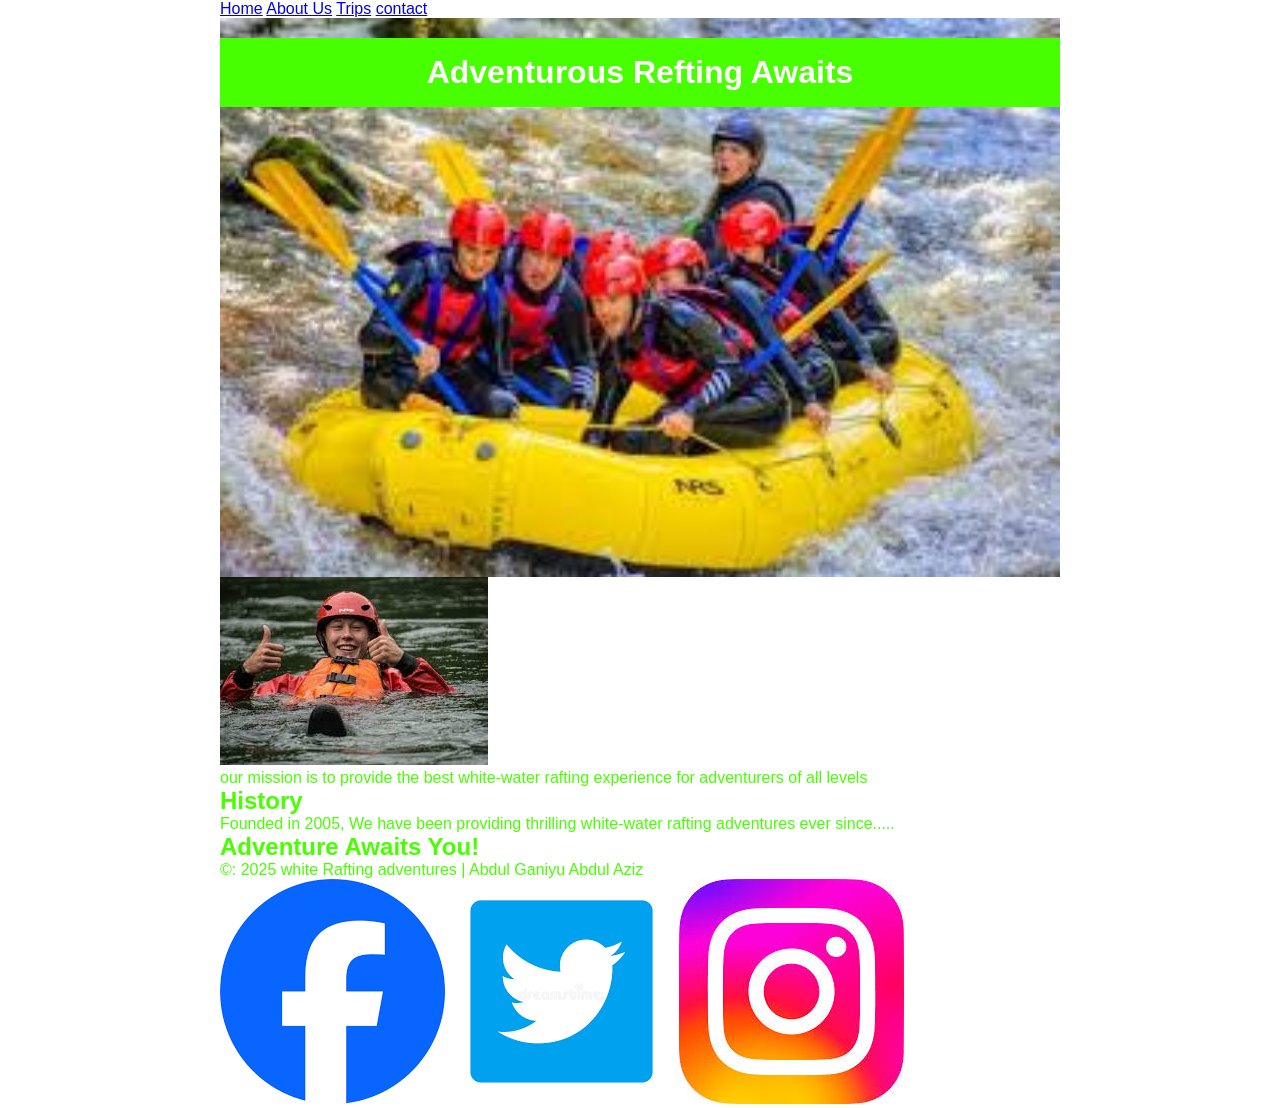
==== index.html @ ab13ab3e "About page" ====
<!DOCTYPE html>
<html lang="en">
<head>
    <meta charset="UTF-8">
    <meta name="viewport" content="width=device-width, initial-scale=1.0">
    <title>About Us</title>
    <link rel="stylesheet" href="index.css">
</head>
<body>
    <header>
        <a href="index.html">Home</a>
        <a href="about.html">About Us</a>
        <a href="trips.html">Trips</a>
        <a href="contact.html">contact</a>
    </header>
    <main>
        <div class="hero">
            <img src="image/Refting Adventure.jpeg" alt="Refting Adventure">
            <h1>Adventurous Refting Awaits</h1>
        </div>
        <article>
            <img src="image/happy-client.jpeg" alt="Happy Refting Client">
            <p>our mission is to provide the best white-water rafting experience for adventurers of all levels</p>
        </article>
        <section>
            <h2>History</h2>
            <p>Founded in 2005, We have been providing thrilling white-water rafting adventures ever since.....</p>

        </section>
        <section>
            <h2>Adventure Awaits You!</h2>
        </section>
        <footer>
            <p>&copy: 2025 white Rafting adventures | Abdul Ganiyu Abdul Aziz</p>
            <div class="socialmedia">
                <a href="#"><img src="image/facebook-icon.png" alt="Facebook"></a>
                <a href="#"><img src="image/twitter-icon.png" alt="Twitter"></a>
                <a href="#"><img src="image/instagram-icon.jpeg" alt="Instagram"></a>

            </div>
        </footer>

    </main>
</body>
</html>
---- index.css ----
:root{
    --primary-color:#008080;
    --accentl-color:#48ff00;
    --body-font:'Arial', sans-sarif;
    --heading-font:'Helvetica', sans-sarif;
}
*{
    margin: 0;
    padding: 0;
    box-sizing: border-box;
}
body{
    font-family: var(--body-font);
    color: var(--accentl-color);
}
header, main, footer {
    width: 840px;
    margin: 0 auto;
}
.hero{
    position: relative;
    text-align: center;
}
.hero img{
    display: block;
    width: 100%;
    height: auto;
}
h1{
    position: absolute;
    top: 20px;
    width: 100%;
    padding: 16px;
    text-align: center;
    opacity: o.7;
    background-color: var(--accentl-color);
    color: #fff;
}
.hero article img{
    float: right;
    width: 125px;
    margin-left: 16px;
}
.socialmedia a{
    text-decoration: none;
}
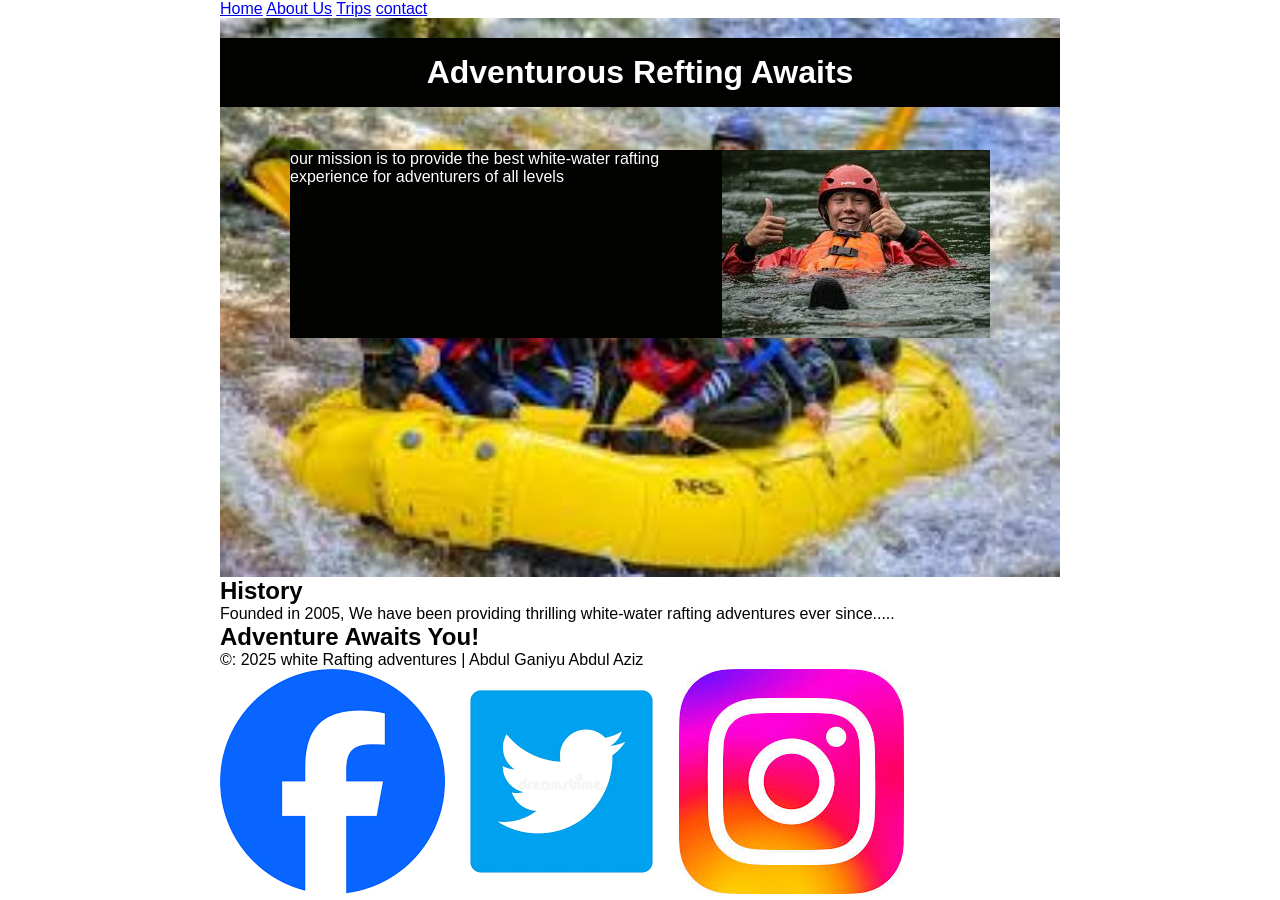
==== commit 628e8b59: "Update index.html" ====
--- a/index.html
+++ b/index.html
@@ -19,8 +19,9 @@
             <h1>Adventurous Refting Awaits</h1>
         </div>
         <article>
+            <p>our mission is to provide the best white-water rafting experience for adventurers of all levels</p>
             <img src="image/happy-client.jpeg" alt="Happy Refting Client">
-            <p>our mission is to provide the best white-water rafting experience for adventurers of all levels</p>
+
         </article>
         <section>
             <h2>History</h2>
@@ -42,4 +43,4 @@
 
     </main>
 </body>
-</html>+</html>
--- a/index.css
+++ b/index.css
@@ -1,6 +1,6 @@
 :root{
     --primary-color:#008080;
-    --accentl-color:#48ff00;
+    --accentl-color:#020201;
     --body-font:'Arial', sans-sarif;
     --heading-font:'Helvetica', sans-sarif;
 }
@@ -20,6 +20,20 @@
 .hero{
     position: relative;
     text-align: center;
+}
+article{
+    display: flex;
+    position: absolute;
+    top: 150px; ;
+    right: 290px; 
+    left: 290px; ;
+     opacity: o.7;
+    background-color: var(--accentl-color);
+        color: #fff;
+
+
+
+
 }
 .hero img{
     display: block;
@@ -44,6 +58,3 @@
 .socialmedia a{
     text-decoration: none;
 }
-
-
-
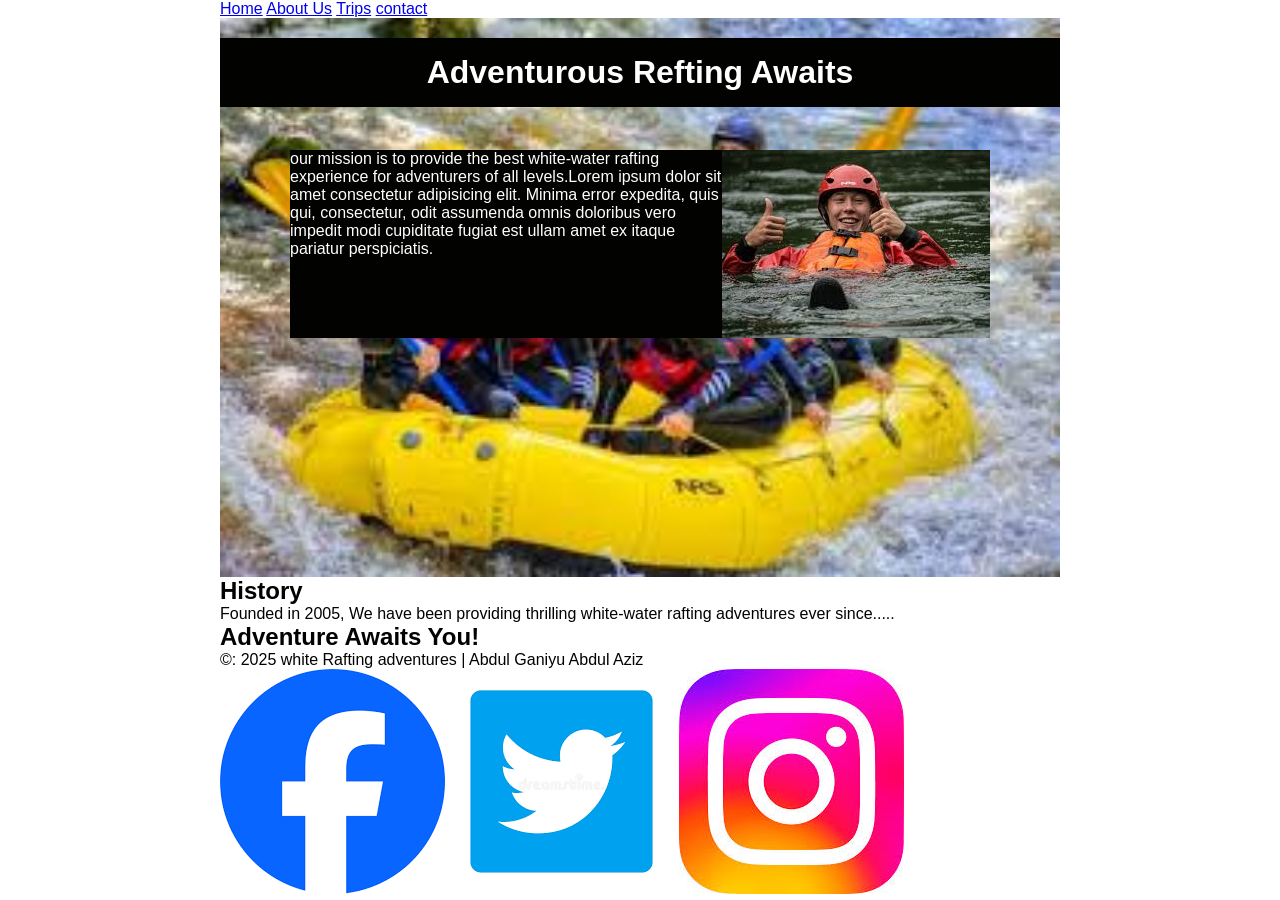
==== commit b3ff2a28: "Update index.html" ====
--- a/index.html
+++ b/index.html
@@ -19,7 +19,8 @@
             <h1>Adventurous Refting Awaits</h1>
         </div>
         <article>
-            <p>our mission is to provide the best white-water rafting experience for adventurers of all levels</p>
+            <p>our mission is to provide the best white-water rafting experience for adventurers of all levels.Lorem ipsum dolor sit amet consectetur adipisicing elit. Minima error expedita, quis qui, consectetur, odit assumenda omnis doloribus vero impedit modi 
+    cupiditate fugiat est ullam amet ex itaque pariatur perspiciatis.</p>
             <img src="image/happy-client.jpeg" alt="Happy Refting Client">
 
         </article>
